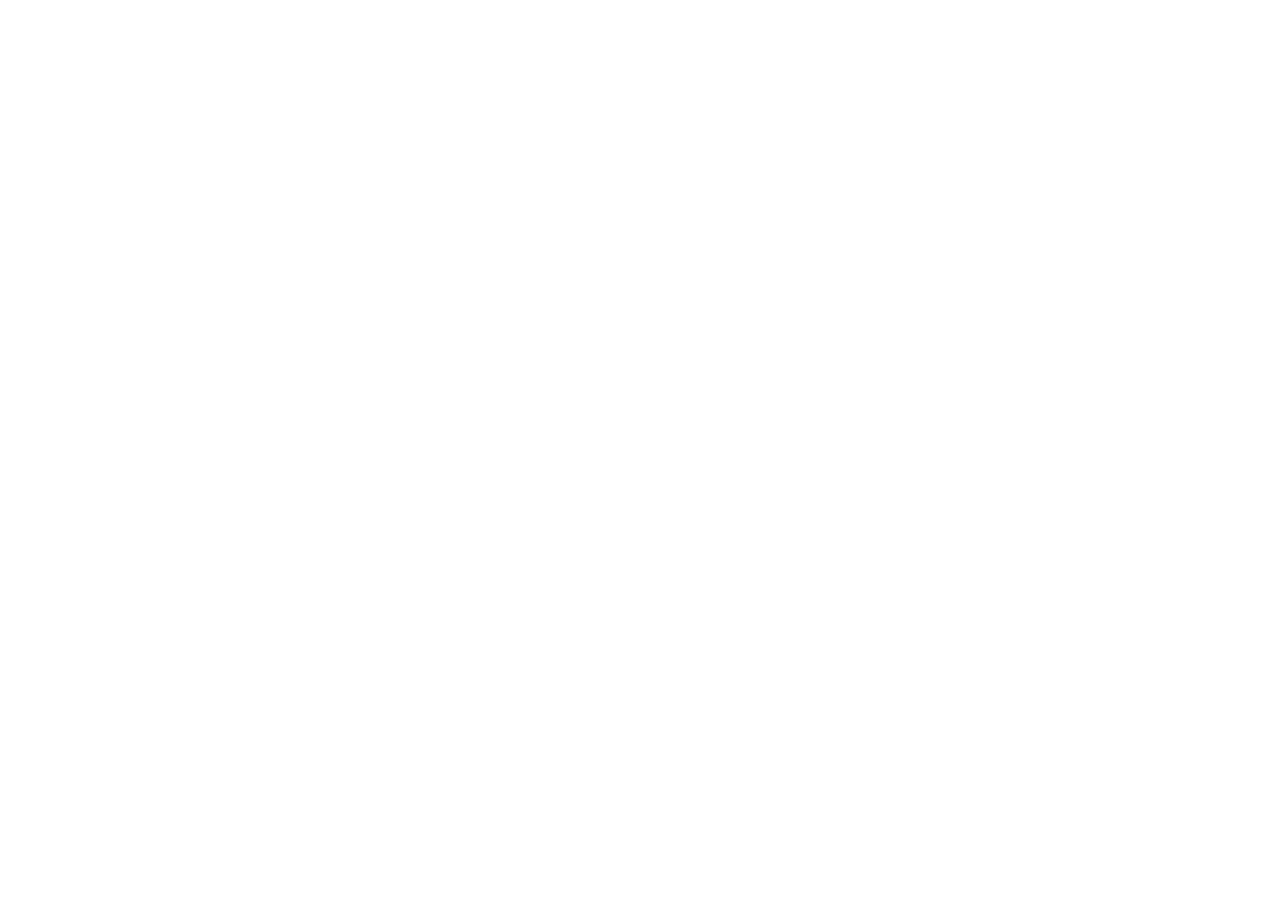
==== src/index.html @ 5c91fe54 "Create index.html" ====
<!DOCTYPE html>
<html lang="en">
<head>
    <meta charset="UTF-8">
    <meta name="viewport" content="width=device-width, initial-scale=1.0">
    <title>Document</title>
</head>
<body>
    
</body>
</html>
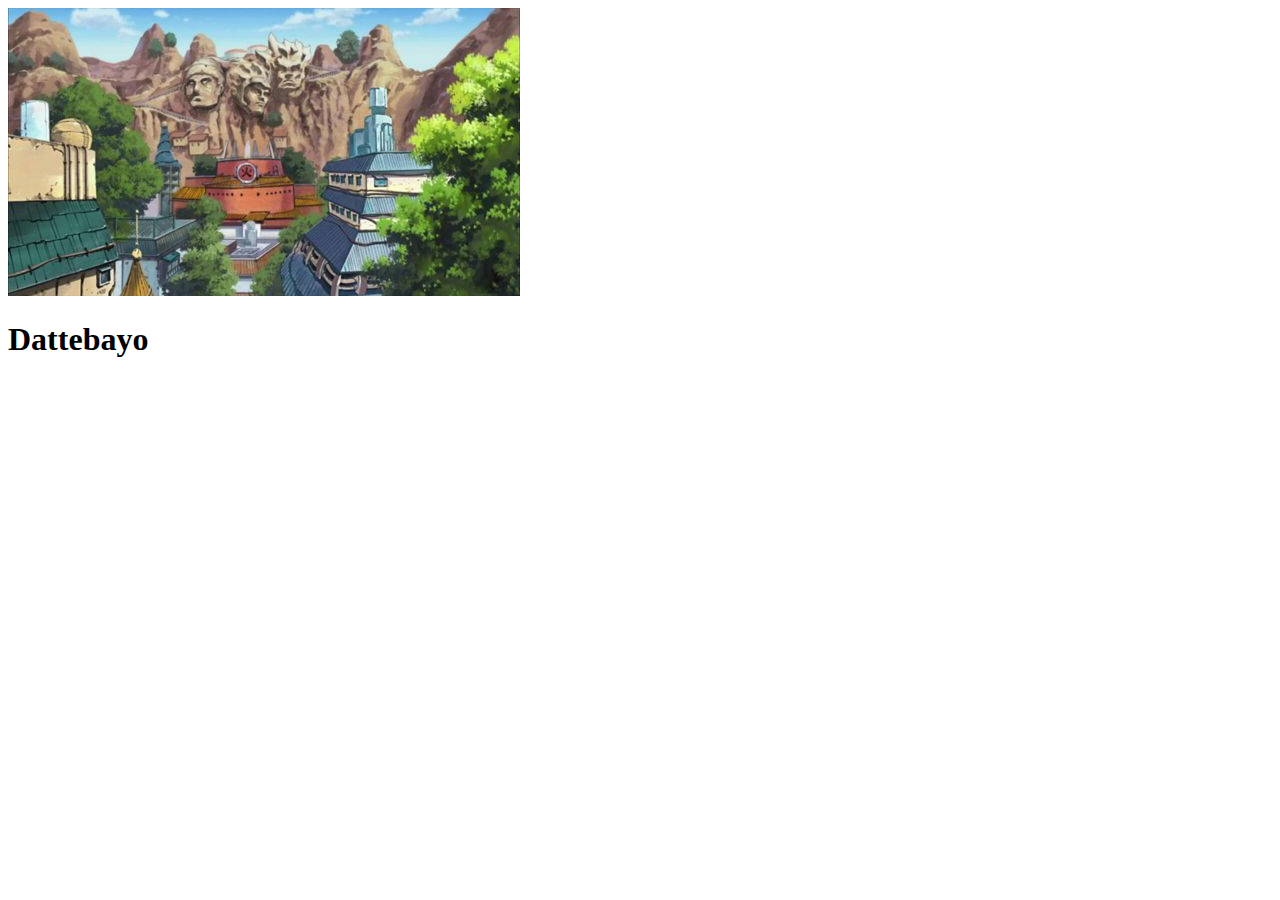
==== commit 4bfcee40: "Update index.html" ====
--- a/src/index.html
+++ b/src/index.html
@@ -1,11 +1,24 @@
 <!DOCTYPE html>
-<html lang="en">
+<html lang="pt_br">
 <head>
     <meta charset="UTF-8">
     <meta name="viewport" content="width=device-width, initial-scale=1.0">
-    <title>Document</title>
+    <meta name="them-color" content="#8257E5">
+
+    <title>Aldeia da Folha</title>
+
 </head>
-<body>
-    
+<body id="page-landing">
+
+    <div id="container">
+
+        <div class="logo-container">
+            <img src="/public/images/konoha.jpg.jpg" alt="Aldeia da folha">
+            <h1>Dattebayo</h1>
+        </div>
+
+    </div>
+
+
 </body>
 </html>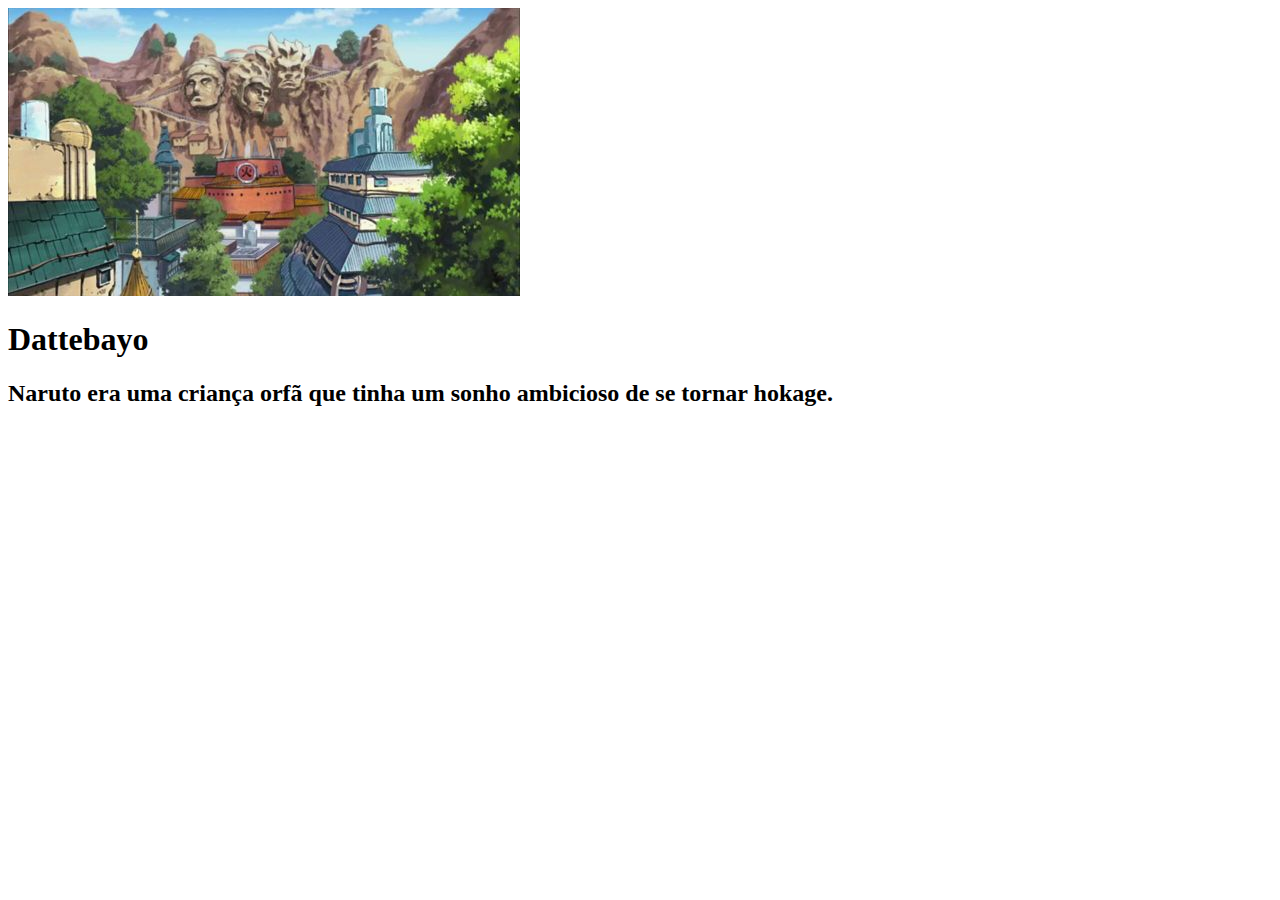
==== commit 9a85a050: "Update index.html" ====
--- a/src/index.html
+++ b/src/index.html
@@ -4,6 +4,8 @@
     <meta charset="UTF-8">
     <meta name="viewport" content="width=device-width, initial-scale=1.0">
     <meta name="them-color" content="#8257E5">
+
+    <link rel="stylesheet" href="/public/styles/page-landing.css">
 
     <title>Aldeia da Folha</title>
 
@@ -15,6 +17,9 @@
         <div class="logo-container">
             <img src="/public/images/konoha.jpg.jpg" alt="Aldeia da folha">
             <h1>Dattebayo</h1>
+            <h2>
+                <strong>Naruto era uma criança orfã que tinha um sonho ambicioso de se tornar hokage.</strong>
+            </h2>
         </div>
 
     </div>
--- a/public/styles/page-landing.css
+++ b/public/styles/page-landing.css
@@ -0,0 +1,3 @@
+#page-landing {
+    background: var(--color-primary);
+}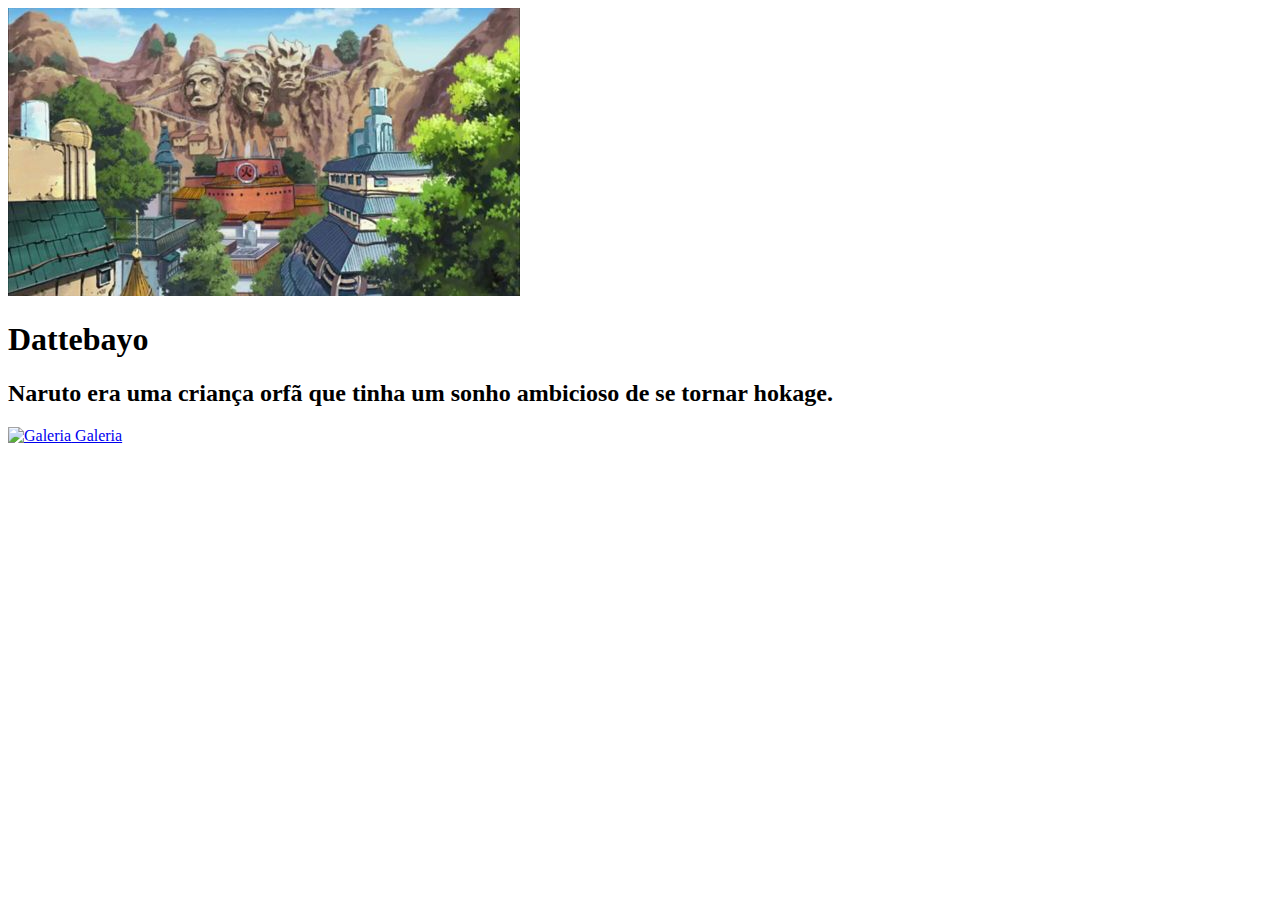
==== commit 2942458a: "Update index.html" ====
--- a/src/index.html
+++ b/src/index.html
@@ -3,8 +3,9 @@
 <head>
     <meta charset="UTF-8">
     <meta name="viewport" content="width=device-width, initial-scale=1.0">
-    <meta name="them-color" content="#8257E5">
+    <meta name="them-color" content="#9871F5">
 
+    <link rel="stylesheet" href="/styles/main.css">
     <link rel="stylesheet" href="/public/styles/page-landing.css">
 
     <title>Aldeia da Folha</title>
@@ -21,6 +22,12 @@
                 <strong>Naruto era uma criança orfã que tinha um sonho ambicioso de se tornar hokage.</strong>
             </h2>
         </div>
+        <div class="buttons-container">
+            <a class="newpage" href="/study">
+                <img src="" alt="Galeria">
+                Galeria
+            </a>
+        </div>
 
     </div>
 
--- a/public/styles/page-landing.css
+++ b/public/styles/page-landing.css
@@ -1,3 +1,7 @@
 #page-landing {
     background: var(--color-primary);
+}
+
+#page-landing #container {
+    color: var(--color-text-in-primary);
 }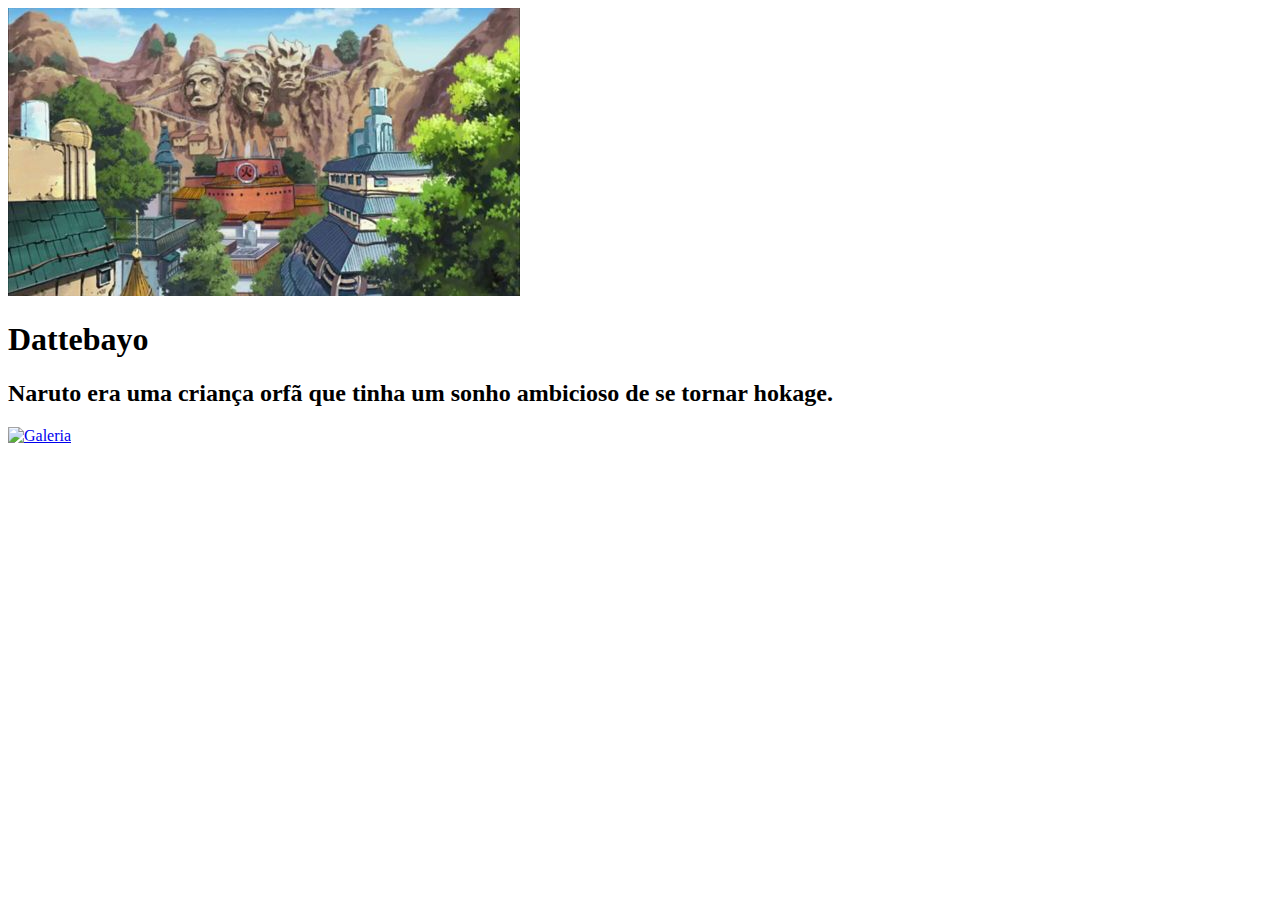
==== commit 254ff458: "Update index.html" ====
--- a/src/index.html
+++ b/src/index.html
@@ -23,10 +23,10 @@
             </h2>
         </div>
         <div class="buttons-container">
-            <a class="newpage" href="/study">
+            <a class="Galeria" href="newpage.html">
                 <img src="" alt="Galeria">
-                Galeria
             </a>
+
         </div>
 
     </div>
